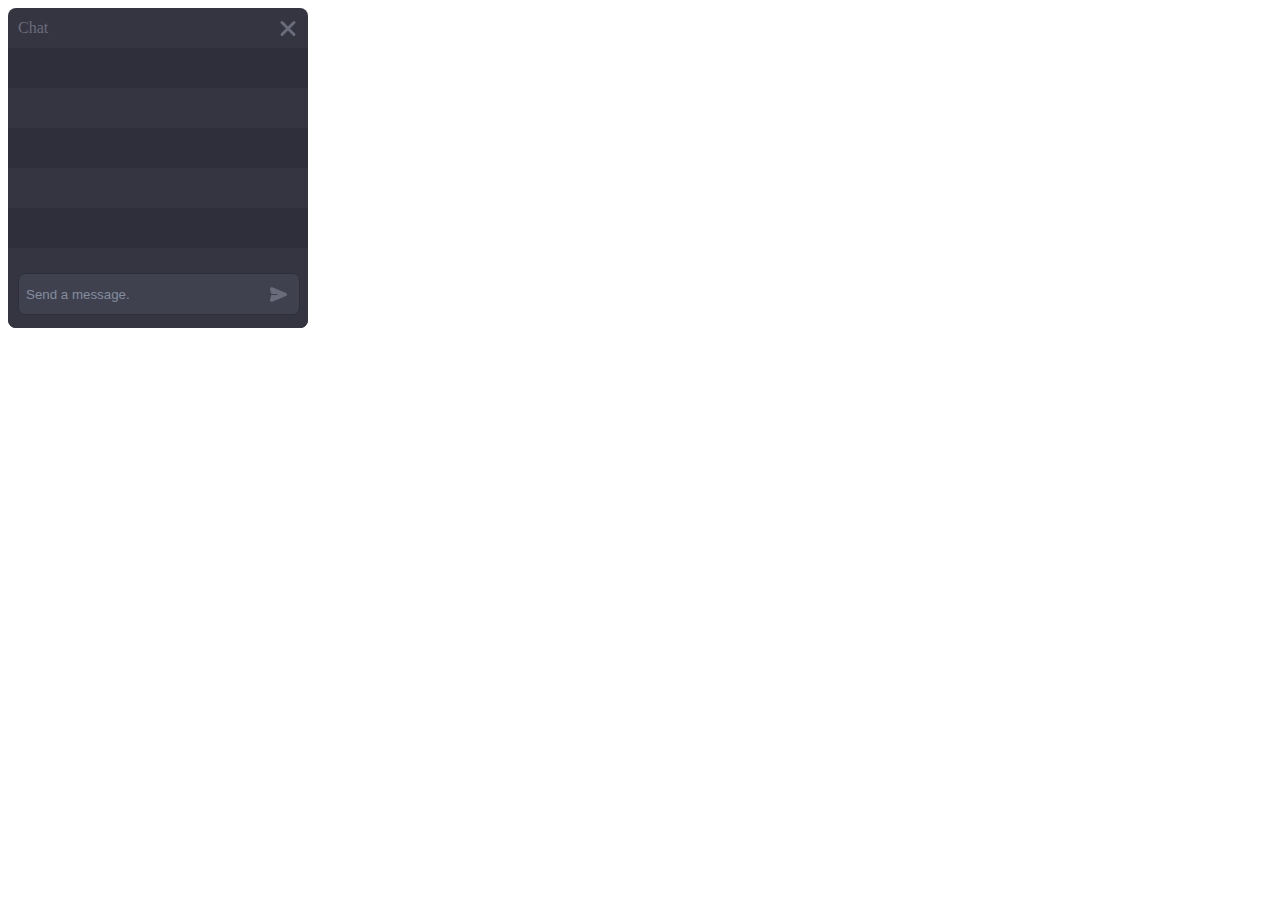
==== kk.html @ f1eee99c "efe" ====
<!DOCTYPE html>
<html lang="en">
<head>
    <meta charset="UTF-8">
    <meta name="viewport" content="width=device-width, initial-scale=1.0">
    <title>Document</title>
    <link rel="stylesheet" href="stil.css">
</head>
<body>
    
	<div class="container">
      <div class="nav-bar">
      	<a>Chat</a>
        <div class="close">
         	<div class="line one"></div>
         	<div class="line two"></div>
        </div>
      </div>
      <div class="messages-area">
        
        <div class="message one"></div>
        <div class="message two"></div>
        <div class="message three"></div>
        <div class="message four"></div>
        <div class="message five"></div>
        <div class="message six"></div>
      </div>
      <div class="sender-area">
        <div class="input-place">
        	<input placeholder="Send a message." class="send-input" type="text">
            <div class="send">
				<svg class="send-icon" version="1.1" id="Capa_1" xmlns="http://www.w3.org/2000/svg" xmlns:xlink="http://www.w3.org/1999/xlink" x="0px" y="0px" viewBox="0 0 512 512" style="enable-background:new 0 0 512 512;" xml:space="preserve"><g><g><path fill="#6B6C7B" d="M481.508,210.336L68.414,38.926c-17.403-7.222-37.064-4.045-51.309,8.287C2.86,59.547-3.098,78.551,1.558,96.808 L38.327,241h180.026c8.284,0,15.001,6.716,15.001,15.001c0,8.284-6.716,15.001-15.001,15.001H38.327L1.558,415.193 c-4.656,18.258,1.301,37.262,15.547,49.595c14.274,12.357,33.937,15.495,51.31,8.287l413.094-171.409 C500.317,293.862,512,276.364,512,256.001C512,235.638,500.317,218.139,481.508,210.336z"></path></g></g></svg>
        	</div>
      	</div>
      </div>
    <div></div></div>
    
</body>
</html>
---- stil.css ----
/* From Uiverse.io by shadowmurphy */ 
.container {
    width: 300px;
    height: 320px;
    background-color: #343541;
    border-radius: 8px;
    display: flex;
    flex-direction: column;
  }
  
  .nav-bar {
    width: 100%;
    height: 40px;
    background-color: none;
    display: flex;
    align-items: center;
    justify-content: space-between;
  }
  
  .nav-bar a {
    color: #6B6C7B;
    white-space: nowrap;
    margin-left: 10px;
    user-select: none;
  }
  
  .close {
    width: 40px;
    height: 40px;
    display: flex;
    justify-content: center;
    align-items: center;
    position: relative;
    cursor: pointer;
  }
  
  .line {
    position: absolute;
    width: 20px;
    height: 3px;
    background-color: #6B6C7B;
    border-radius: 30px;
  }
  
  .line.one {
    transform: rotate(45deg)
  }
  
  .line.two {
    transform: rotate(135deg)
  }
  
  .messages-area {
    background-color: green;
    width: 100%;
    height: 210px;
  }
  
  .sender-area {
    background-color: #343541;
    width: 100%;
    height: 70px;
    display: flex;
    border-radius: 8px;
  }
  
  .message {
    width: 100%;
    height: 40px;
  }
  
  .message.one,
  .message.three,
  .message.five {
    background-color: #2E2F3A;
  }
  
  .message.two,
  .message.four,
  .message.six {
    background-color: #343541;
  }
  
  .send-img {
    width: 30px;
  }
  
  .send-input {
    outline: none;
    display: flex;
    border: none;
    background: none;
    height: 40px;
    width: 230px;
    border-radius: 7px;
    background: none;
    color: white;
    text-overflow: ellipsis;
    white-space: nowrap;
    overflow: hidden;
    margin-left: 5px;
  }
  
  .send-input::placeholder {
    color: #828E9E;
  }
  
  .input-place {
    display: flex;
    flex-direction: row;
    margin-top: 15px;
    margin-left: 10px;
    align-items: center;
    background-color: #40414F;
    border-radius: 7px;
    height: 40px;
    width: 280px;
    gap: 5px;
    border: 1px solid #2E2F3A;
  }
  
  .send {
    width: 30px;
    height: 30px;
    background-color: none;
    display: flex;
    align-items: center;
    justify-content: center;
    cursor: pointer;
  }
  
  .send-icon {
    width: 17px;
  }
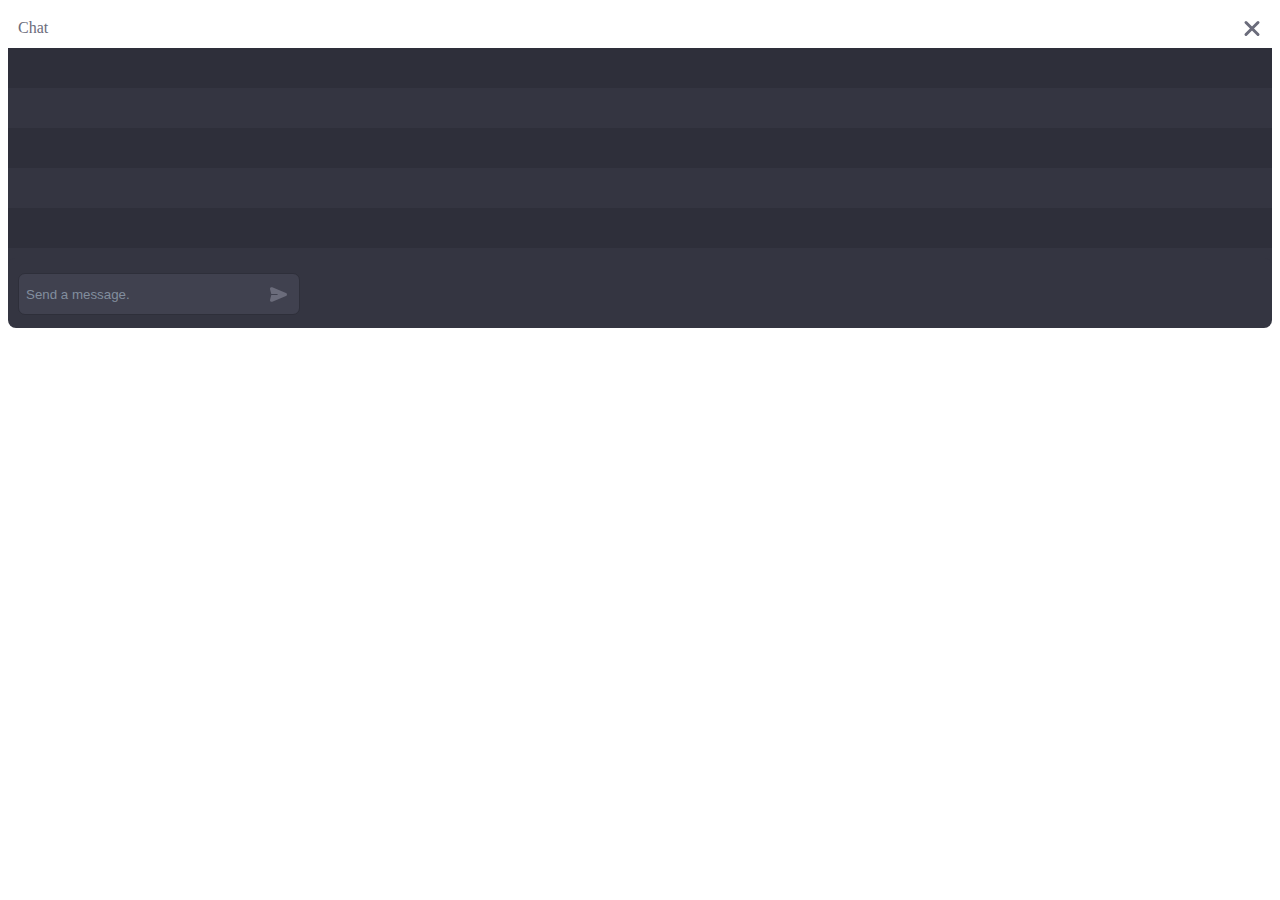
==== commit bf62d923: "poruke 1" ====
--- a/kk.html
+++ b/kk.html
@@ -8,7 +8,7 @@
 </head>
 <body>
     
-	<div class="container">
+	<div class="containerr">
       <div class="nav-bar">
       	<a>Chat</a>
         <div class="close">
